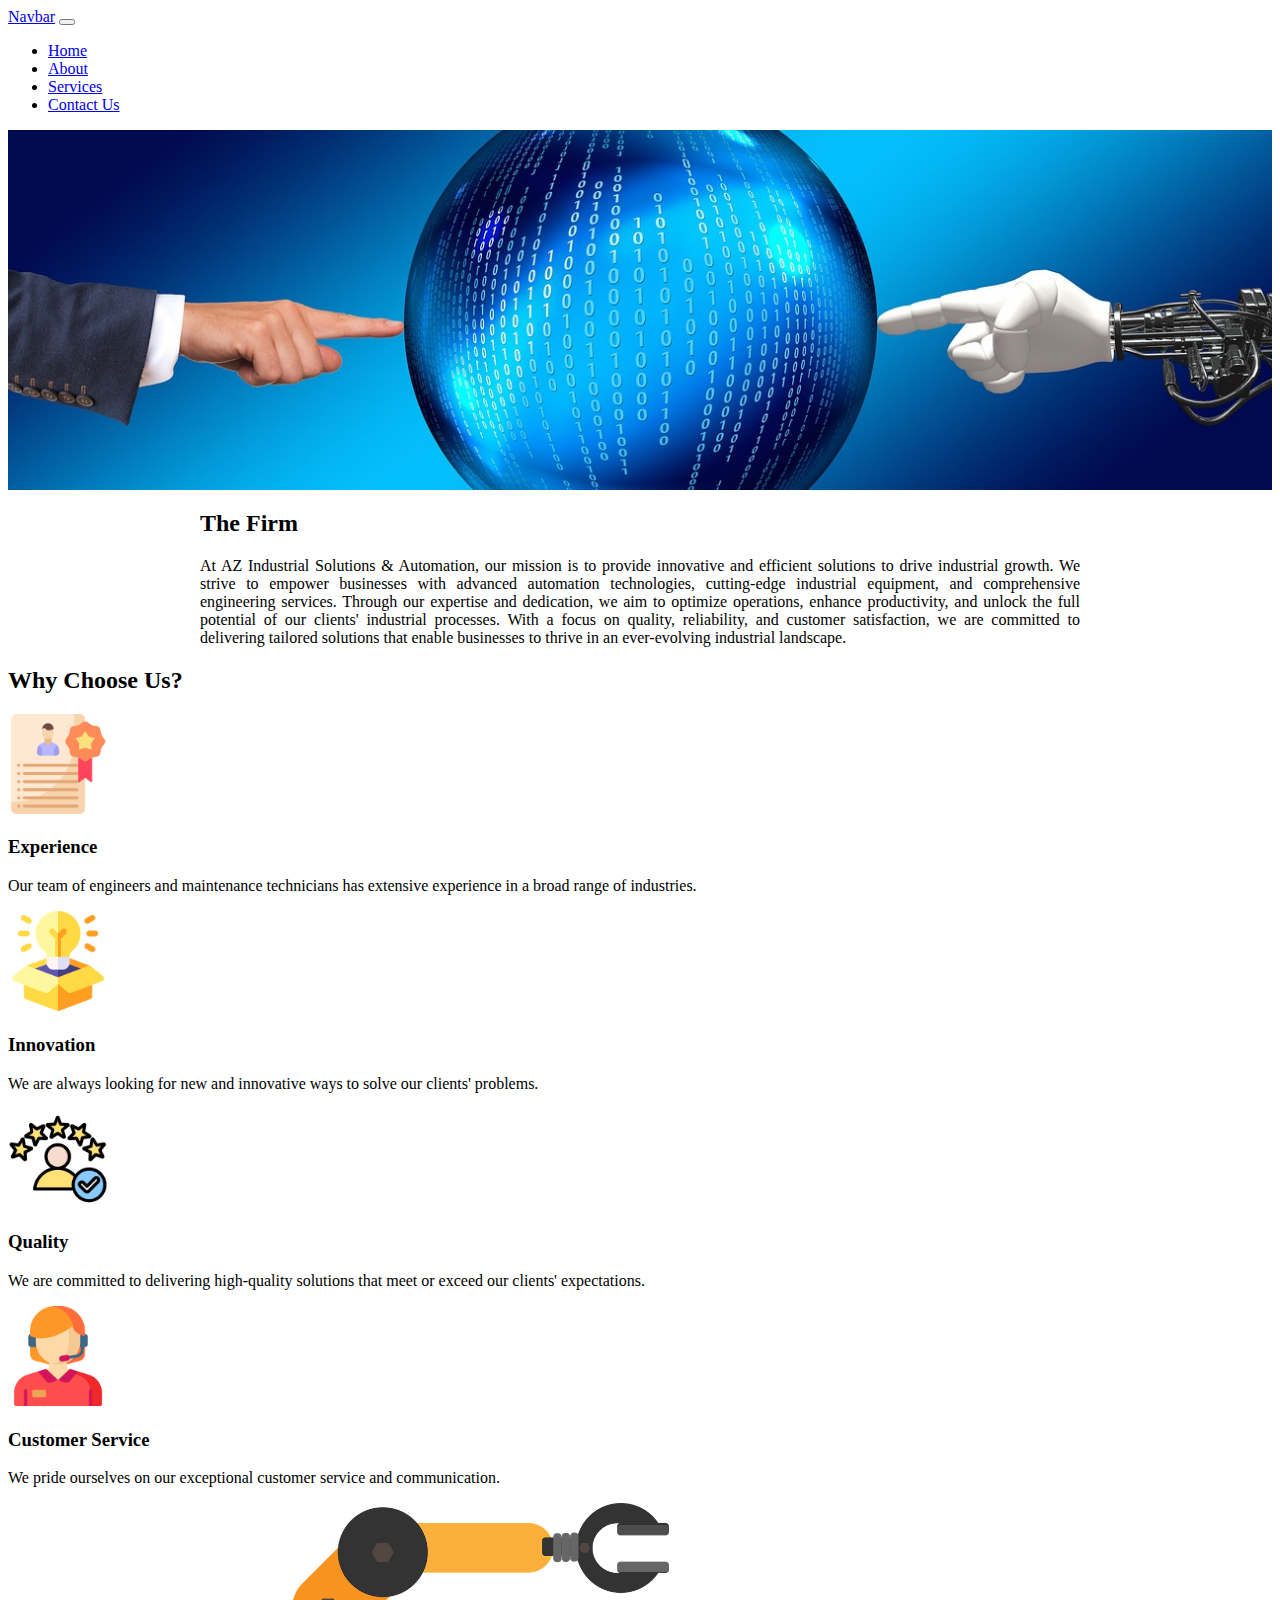
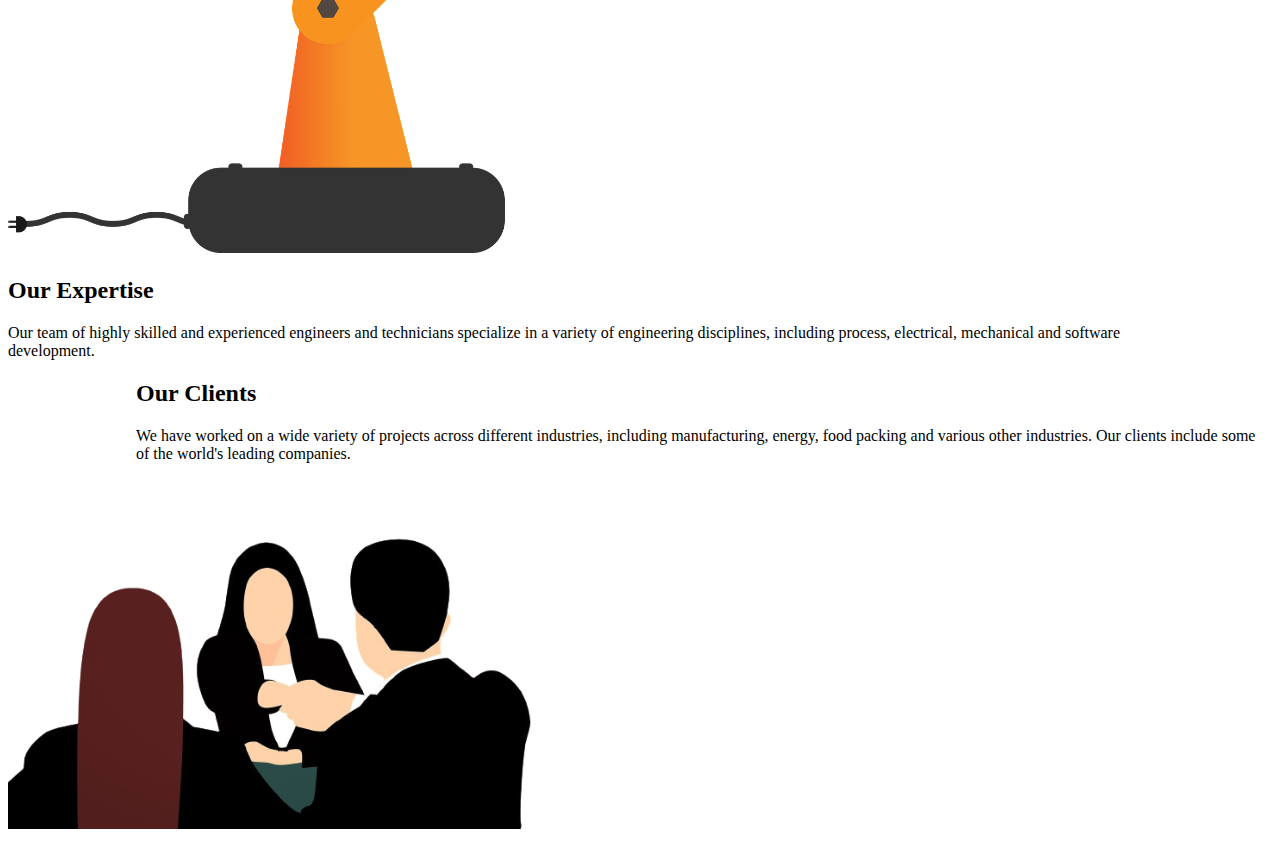
==== assests/html/about.html @ 7be2bae7 "v2" ====
<!DOCTYPE html>
<html lang="en">

<head>
    <meta charset="UTF-8">
    <meta http-equiv="X-UA-Compatible" content="IE=edge">
    <meta name="viewport" content="width=device-width, initial-scale=1.0">
    <!-- bootstrap -->
    <link href="https://cdn.jsdelivr.net/npm/bootstrap@5.0.2/dist/css/bootstrap.min.css" rel="stylesheet"
        integrity="sha384-EVSTQN3/azprG1Anm3QDgpJLIm9Nao0Yz1ztcQTwFspd3yD65VohhpuuCOmLASjC" crossorigin="anonymous">
    <!-- custom stylesheet  -->
    <link rel="stylesheet" href="../css/about.css">
    <title>Document</title>
</head>

<body>

    <header>
        <nav class="navbar navbar-expand-lg navbar-dark bg-dark py-3">
            <div class="container">
                <a class="navbar-brand" href="../../index.html">Navbar</a>

                <button class="navbar-toggler" type="button" data-bs-toggle="collapse"
                    data-bs-target="#navbarSupportedContent" aria-controls="navbarSupportedContent"
                    aria-expanded="false" aria-label="Toggle navigation">
                    <span class="navbar-toggler-icon"></span>
                </button>

                <div class="collapse navbar-collapse" id="navbarSupportedContent">
                    <ul class="navbar-nav ms-auto me-5">
                        <li class="nav-item">
                            <a class="nav-link active" aria-current="page" href="../../index.html">Home</a>
                        </li>
                        <li class="nav-item">
                            <a class="nav-link" aria-current="page" href="./about.html">About</a>
                        </li>
                        <li class="nav-item">
                            <a class="nav-link" aria-current="page" href="#">Services</a>
                        </li>
                        <li class="nav-item">
                            <a class="nav-link" aria-current="page" href="#">Contact Us</a>
                        </li>
                    </ul>
                </div>
            </div>
        </nav>
    </header>


    <section class="top"></section>

    <!-- about us  -->
    <section class="about-us py-5">
        <div class="container">
            <h2 class="py-3 fs-1 text-center">The Firm</h2>
            <p class="text-muted fs-5">At AZ Industrial Solutions & Automation, our mission is to provide innovative and
                efficient solutions to
                drive industrial growth. We strive to empower businesses with advanced automation technologies,
                cutting-edge industrial equipment, and comprehensive engineering services. Through our expertise and
                dedication, we aim to optimize operations, enhance productivity, and unlock the full potential of our
                clients' industrial processes. With a focus on quality, reliability, and customer satisfaction, we are
                committed to delivering tailored solutions that enable businesses to thrive in an ever-evolving
                industrial landscape.</p>
        </div>
    </section>

    <!-- why coose us  -->
    <section class="why-choose-us bg-light py-4">
        <div class="container p-2">
            <div class="py-5 text-center">
                <h2 class="fs-1">Why Choose Us?</h2>
            </div>
            <div class="row g-3 mb-4">
                <div class="col-12 col-sm-6 col-lg-3 d-flex align-items-stretch">
                    <div class="card p-3 bg-white shadow-lg">
                        <div class="card-body text-center">
                            <img src="../img/about/experience.png" height="100px" width="100px" class="mb-3" alt="">
                            <h3 class="card-title mb-3">Experience</h3>
                            <p class="card-text text-muted">Our team of engineers and maintenance technicians has
                                extensive experience in a broad range of industries.</p>
                        </div>
                    </div>
                </div>
                <div class="col-12 col-sm-6 col-lg-3 d-flex align-items-stretch">
                    <div class="card p-3 bg-white shadow-lg">
                        <div class="card-body text-center">
                            <img src="../img/about/idea.png" height="100px" width="100px" class="mb-3" alt="">
                            <h3 class="card-title mb-3">Innovation</h3>
                            <p class="card-text text-muted">We are always looking for new and innovative ways to solve
                                our clients' problems.</p>
                        </div>
                    </div>
                </div>
                <div class="col-12 col-sm-6 col-lg-3 d-flex align-items-stretch">
                    <div class="card p-3 bg-white shadow-lg">
                        <div class="card-body text-center">
                            <img src="../img/about/satisfaction.png" height="100px" width="100px" class="mb-3" alt="">
                            <h3 class="card-title mb-3">Quality</h3>
                            <p class="card-text text-muted">We are committed to delivering high-quality solutions that
                                meet or exceed our clients' expectations.</p>
                        </div>
                    </div>
                </div>
                <div class="col-12 col-sm-6 col-lg-3 d-flex align-items-stretch">
                    <div class="card p-3 bg-white shadow-lg">
                        <div class="card-body text-center">
                            <img src="../img/about/customer-service.png" height="100px" width="100px" class="mb-3"
                                alt="">
                            <h3 class="card-title mb-3">Customer Service</h3>
                            <p class="card-text text-muted">We pride ourselves on our exceptional customer service and
                                communication.</p>
                        </div>
                    </div>
                </div>
            </div>
        </div>
    </section>

    <!-- our expertise  -->
    <section>
        <div class="container py-5">
            <div class="row py-3">
                <div class="col-md-6">
                    <img src="../img/about/robot-hand.png" class="img-fluid" height="350px" alt="">
                </div>
                <div
                    class="col-md-6 pt-5 pt-md-0 pb-0 text-center text-md-start d-md-flex flex-md-column justify-content-md-center">
                    <h2>Our Expertise</h2>
                    <p class="text-muted our-expertise-para pt-2">Our team of highly skilled and experienced engineers
                        and technicians specialize in a variety of
                        engineering disciplines, including process, electrical, mechanical and software development.</p>
                </div>
            </div>
        </div>
    </section>

    <!-- our-client  -->
    <section>
        <div class="container py-2">
            <div class="row py-3">
                <div class="our-clients-info col-md-6 pt-5 pt-md-0 pb-0 text-center text-md-start d-md-flex flex-md-column justify-content-md-center">
                    <h2>Our Clients</h2>
                    <p class="text-muted  pt-2">We have worked on a wide variety of projects across
                        different industries, including manufacturing, energy, food packing and various other
                        industries. Our clients include some of the world's leading companies.</p>
                </div>
                <div class="col-md-6">
                    <img src="../img/about/out-clients.png" class="img-fluid" height="350px" alt="">
                </div>
            </div>
        </div>
    </section>

    <!-- bootstrap js  -->
    <script src="https://cdn.jsdelivr.net/npm/bootstrap@5.0.2/dist/js/bootstrap.bundle.min.js"
        integrity="sha384-MrcW6ZMFYlzcLA8Nl+NtUVF0sA7MsXsP1UyJoMp4YLEuNSfAP+JcXn/tWtIaxVXM"
        crossorigin="anonymous"></script>

</body>

</html>
---- assests/css/about.css ----
.top {
    height: 40vh;
    background-image: url('../img/about/top-bg.jpg');
    background-size: cover;
    background-position: center;
}

.about-us {
    padding: 0px 5vw;
    text-align: justify;
}

@media only screen and (min-width: 1024px) {
    .about-us {
        padding: 0px 15vw
    }
}

@media only screen and (min-width: 768px) {
    .our-expertise-para {
        padding-right: 10vw;
    }

    .our-clients-info {
        padding-left: 10vw;
    }
}
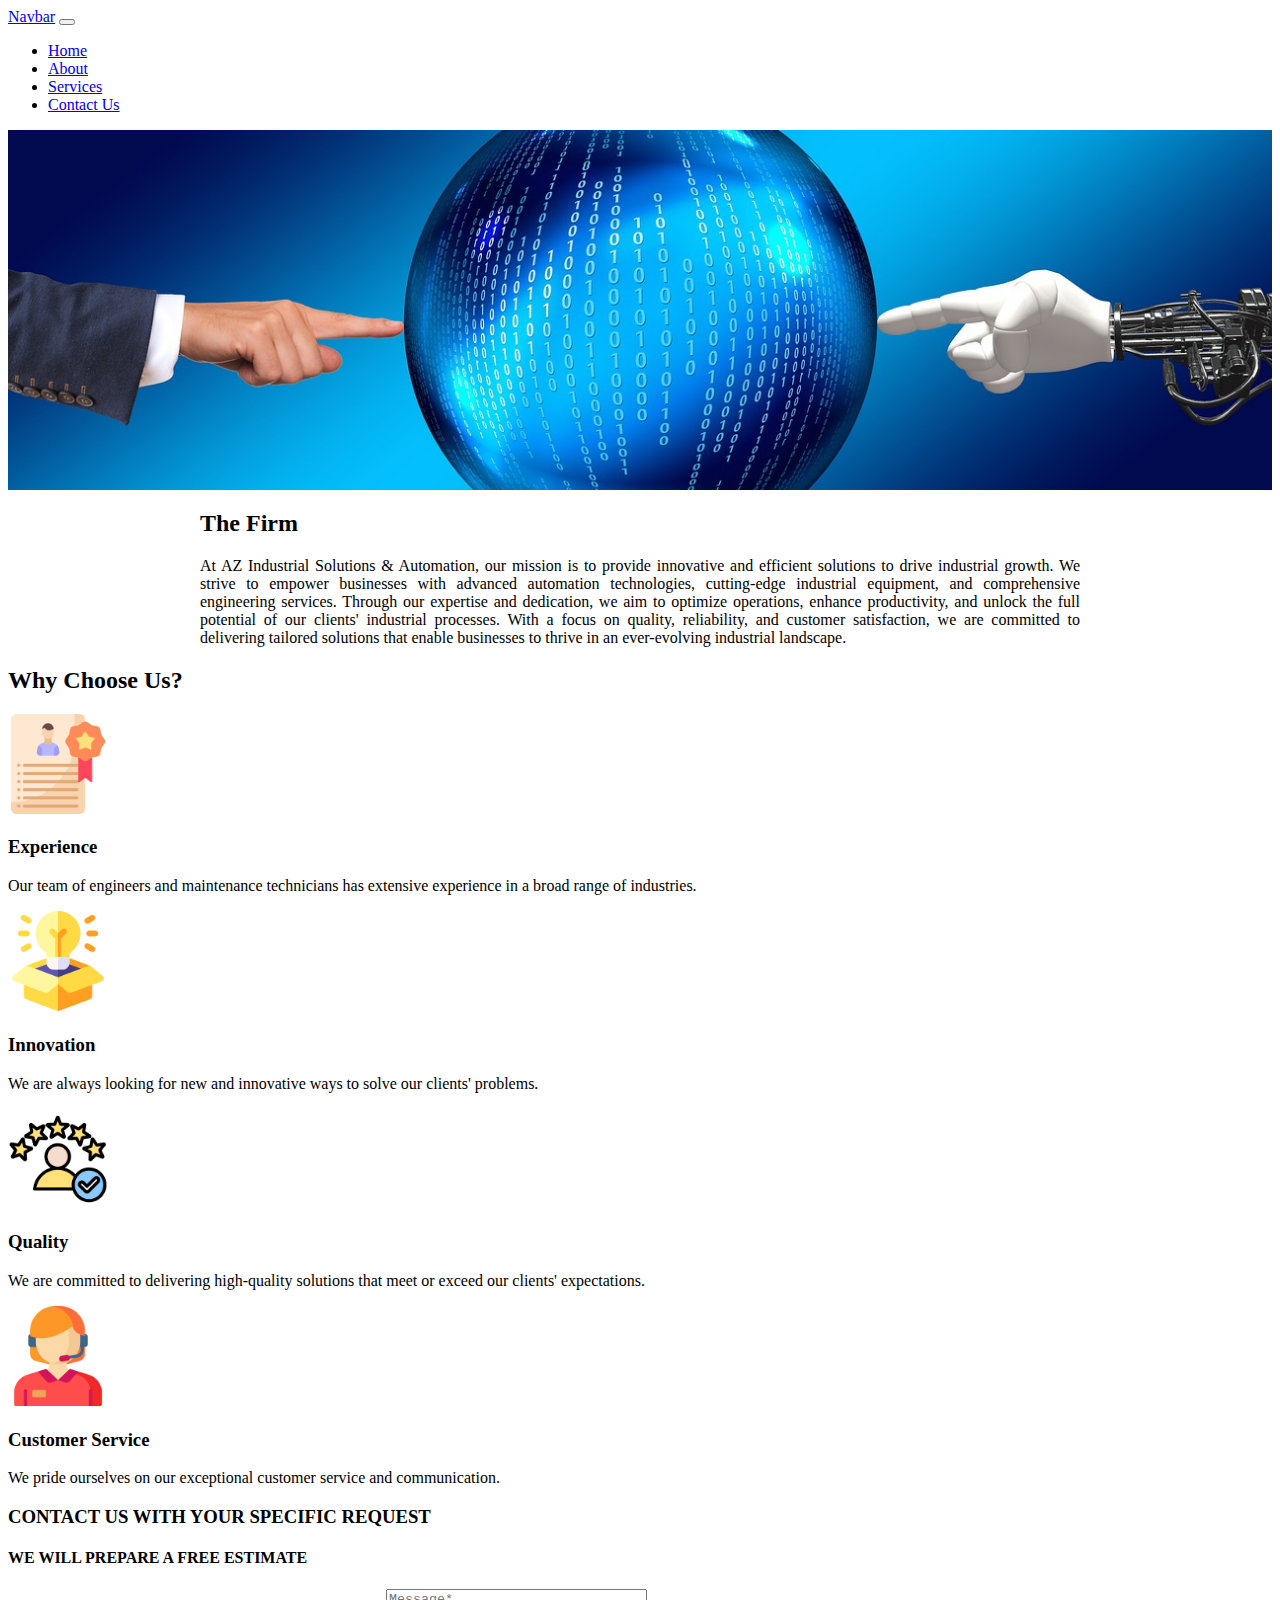
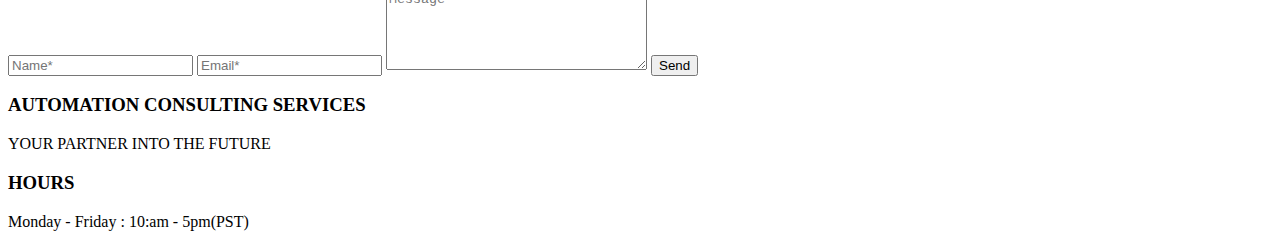
==== commit 7da66c1d: "v3" ====
--- a/assests/html/about.html
+++ b/assests/html/about.html
@@ -29,10 +29,10 @@
                 <div class="collapse navbar-collapse" id="navbarSupportedContent">
                     <ul class="navbar-nav ms-auto me-5">
                         <li class="nav-item">
-                            <a class="nav-link active" aria-current="page" href="../../index.html">Home</a>
+                            <a class="nav-link" aria-current="page" href="../../index.html">Home</a>
                         </li>
                         <li class="nav-item">
-                            <a class="nav-link" aria-current="page" href="./about.html">About</a>
+                            <a class="nav-link active" aria-current="page" href="./about.html">About</a>
                         </li>
                         <li class="nav-item">
                             <a class="nav-link" aria-current="page" href="#">Services</a>
@@ -117,7 +117,7 @@
     </section>
 
     <!-- our expertise  -->
-    <section>
+    <!-- <section>
         <div class="container py-5">
             <div class="row py-3">
                 <div class="col-md-6">
@@ -132,24 +132,49 @@
                 </div>
             </div>
         </div>
-    </section>
+    </section> -->
 
     <!-- our-client  -->
-    <section>
+    <!-- <section>
         <div class="container py-2">
             <div class="row py-3">
-                <div class="our-clients-info col-md-6 pt-5 pt-md-0 pb-0 text-center text-md-start d-md-flex flex-md-column justify-content-md-center">
+                <div class="our-clients-info col-md-6 pt-5 pt-md-0 pb-0 text-center text-md-start d-md-flex flex-md-column justify-content-md-center order-2 order-md-1">
                     <h2>Our Clients</h2>
                     <p class="text-muted  pt-2">We have worked on a wide variety of projects across
                         different industries, including manufacturing, energy, food packing and various other
                         industries. Our clients include some of the world's leading companies.</p>
                 </div>
-                <div class="col-md-6">
+                <div class="col-md-6 order-1 order-md-2">
                     <img src="../img/about/out-clients.png" class="img-fluid" height="350px" alt="">
                 </div>
             </div>
         </div>
+    </section> -->
+
+    <!-- contact us  -->
+    <section class="contact-us py-5">
+        <div class="container">
+            <h3 class="text-center">CONTACT US WITH YOUR SPECIFIC REQUEST</h3>
+            <div class="row g-6 justify-content-around">
+                <div class="col-12 col-md-5 pt-5">           
+                    <h4>WE WILL PREPARE A FREE ESTIMATE</h4>         
+                    <form action="" class="d-flex flex-column">
+                        <input type="text" class="bg-light border-0 fs-6 my-3 py-2 px-4" name="" placeholder="Name*" id="" required>
+                        <input type="email" class="bg-light border-0 fs-6 my-3 py-2 px-4" placeholder="Email*" required">
+                        <textarea name="" class="bg-light border-0 fs-6 my-3 py-2 px-4" id="" cols="30" rows="5" placeholder="Message*"></textarea>
+                        <button type="submit" class=".btn btn-warning py-3 mt-3 shadow border-0">Send</button>
+                    </form>
+                </div>
+                <div class="col-12 col-md-5 pt-5 lh-lg">
+                    <h3 class="fs-3">AUTOMATION CONSULTING SERVICES</h3>
+                    <p class="fs-4 text-muted">YOUR PARTNER INTO THE FUTURE</p>
+                    <h3 class="mt-5 fs-3">HOURS</h3>
+                    <p class="fs-4 text-muted">Monday - Friday : 10:am - 5pm(PST)</p>
+                </div>
+            </div>           
+        </div>
     </section>
+
 
     <!-- bootstrap js  -->
     <script src="https://cdn.jsdelivr.net/npm/bootstrap@5.0.2/dist/js/bootstrap.bundle.min.js"
